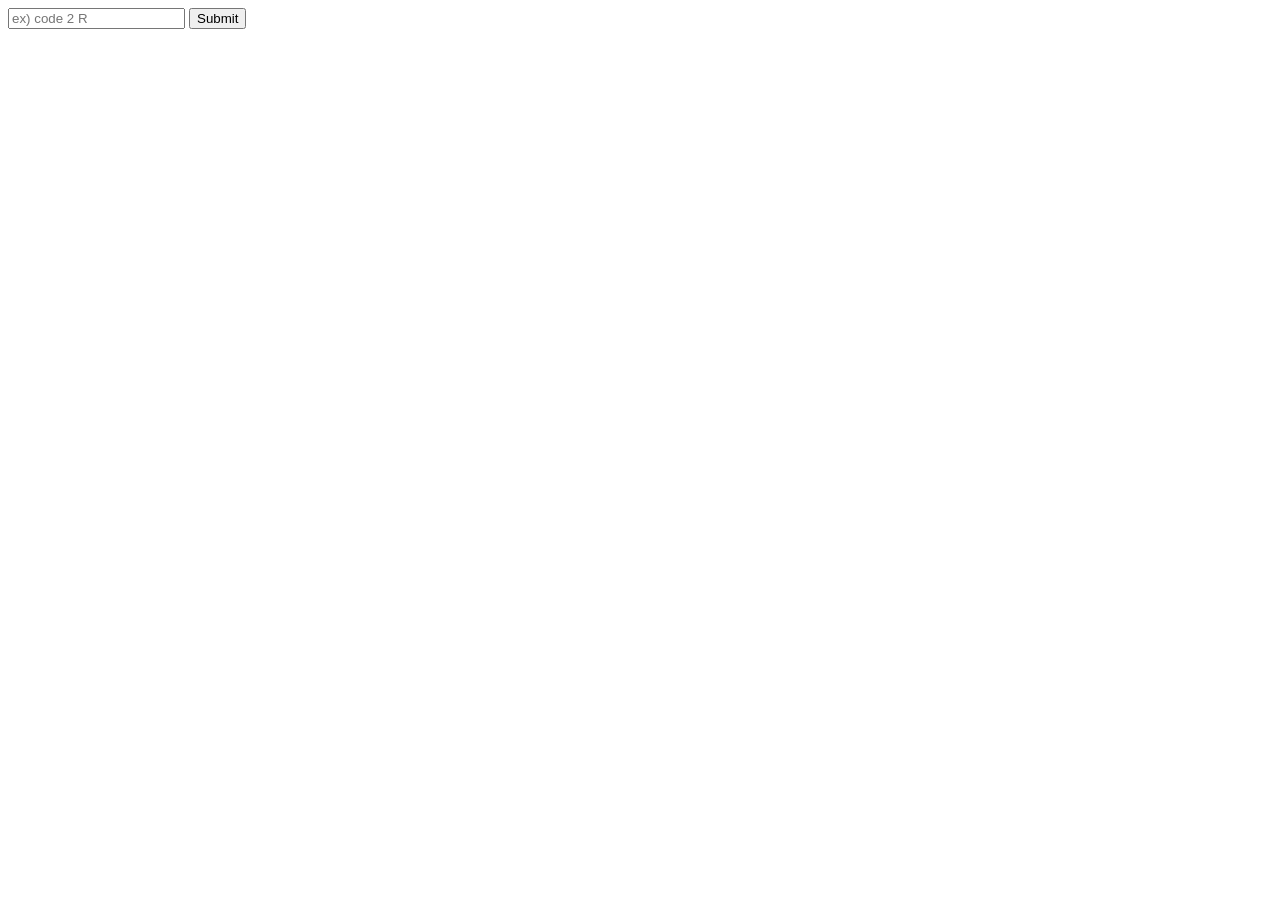
==== index.html @ bcd72dec "Move out the files from folder." ====
<!DOCTYPE html>
<html lang="en">
  <head>
    <meta charset="UTF-8" />
    <meta http-equiv="X-UA-Compatible" content="IE=edge" />
    <meta name="viewport" content="width=device-width, initial-scale=1.0" />
    <title>Step.1</title>
  </head>
  <body>
    <form class="input__form">
      <input class="input__value" placeholder="ex) code 2 R" />
      <button class="input__btn">Submit</button>
    </form>
    <main class="main__result"></main>
    <script src="move-string.js"></script>
  </body>
</html>
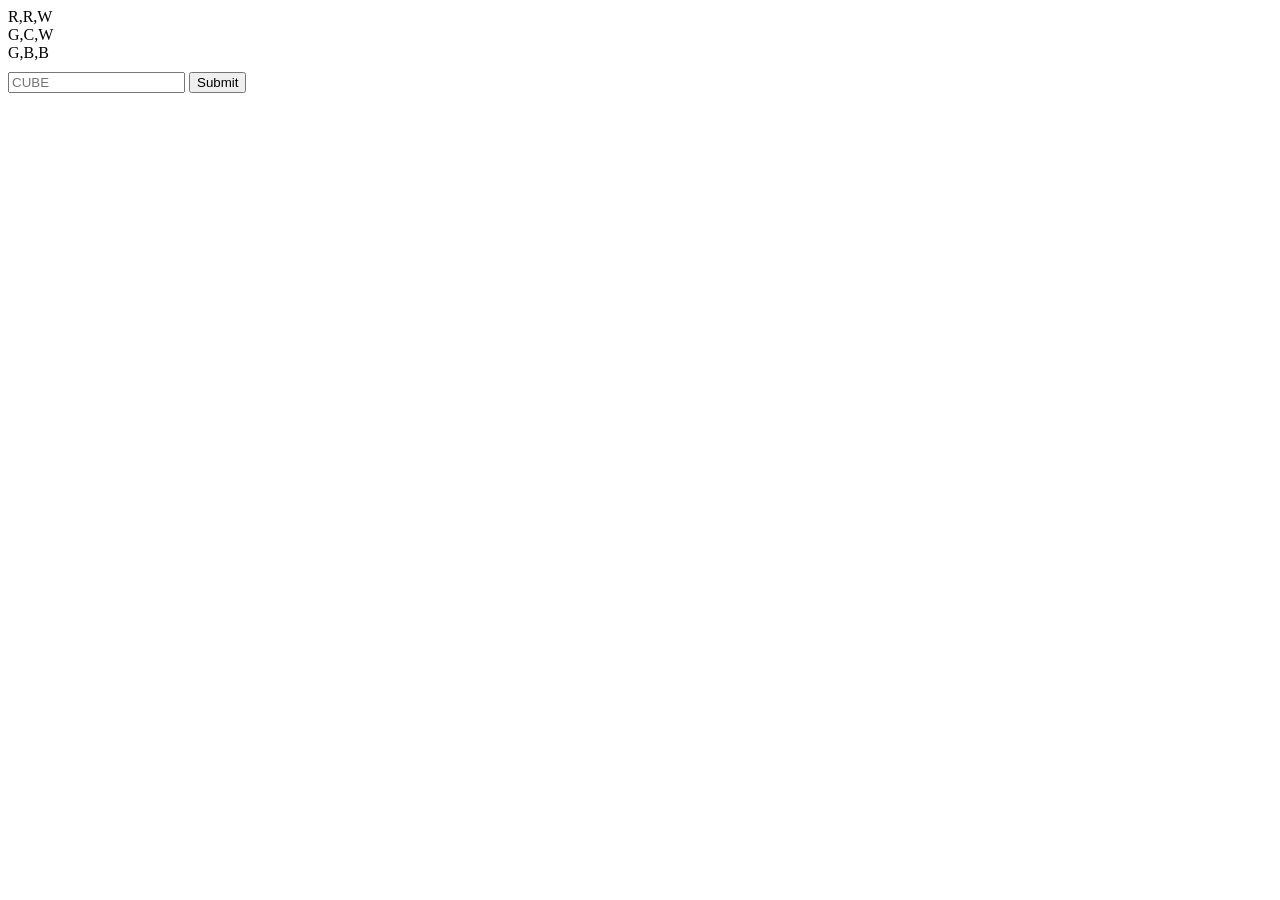
==== commit 74b004ad: "Created functions for step-2 All functions done. - should to write README. - should to do clear code" ====
--- a/index.html
+++ b/index.html
@@ -4,14 +4,16 @@
     <meta charset="UTF-8" />
     <meta http-equiv="X-UA-Compatible" content="IE=edge" />
     <meta name="viewport" content="width=device-width, initial-scale=1.0" />
-    <title>Step.1</title>
+    <link rel="stylesheet" href="css.css" />
+    <title>Step-2</title>
   </head>
   <body>
-    <form class="input__form">
-      <input class="input__value" placeholder="ex) code 2 R" />
+    <main class="main__cube"></main>
+    <form>
+      <input class="input__text" placeholder="CUBE" />
       <button class="input__btn">Submit</button>
     </form>
-    <main class="main__result"></main>
-    <script src="move-string.js"></script>
+    <div class="result"></div>
+    <script src="js.js"></script>
   </body>
 </html>
--- a/css.css
+++ b/css.css
@@ -0,0 +1,11 @@
+.main__cube {
+  margin-bottom: 10px;
+}
+
+form {
+  margin-bottom: 10px;
+}
+
+.result__column {
+  margin-bottom: 10px;
+}
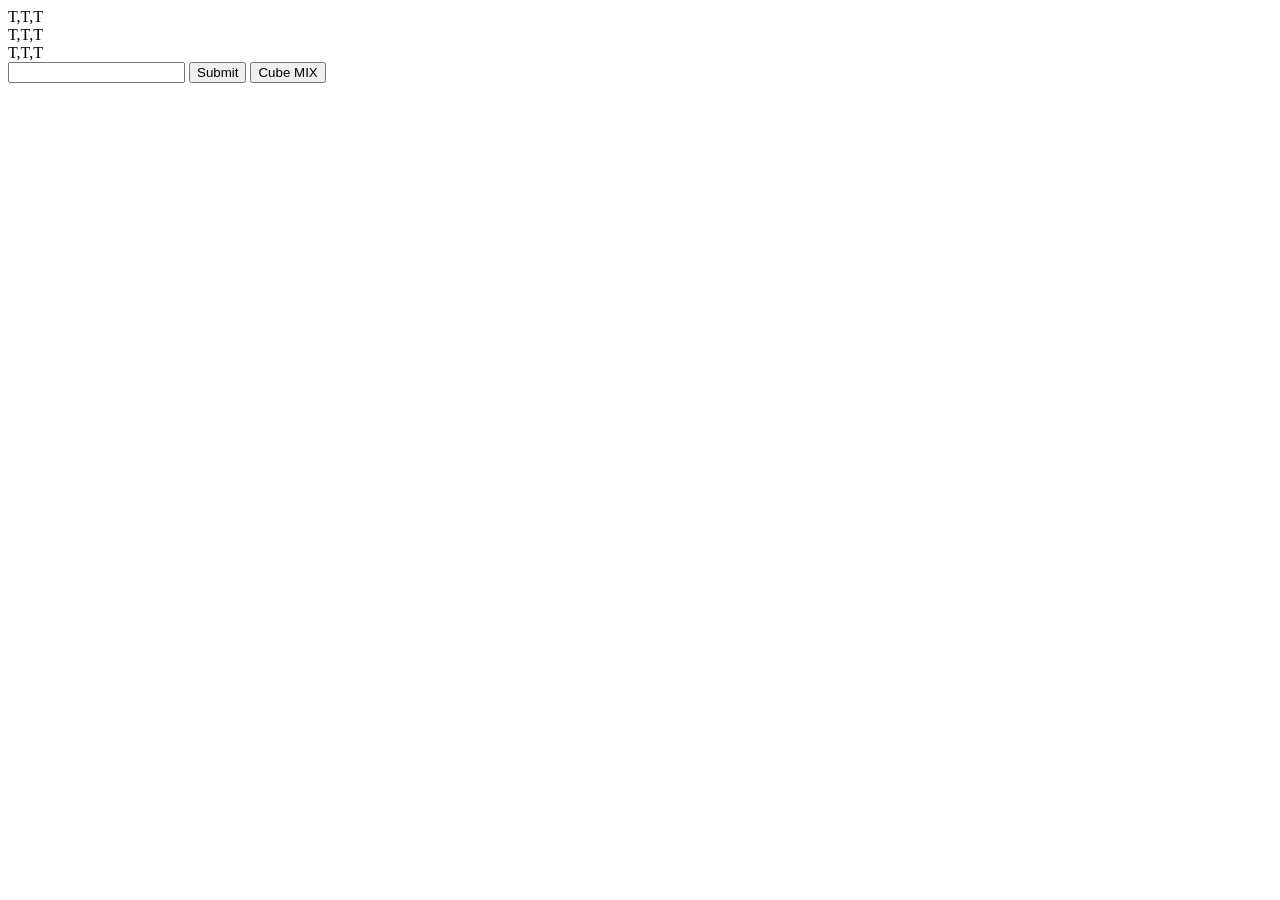
==== commit 135ce577: "Create step-3 - Create HTML" ====
--- a/index.html
+++ b/index.html
@@ -4,16 +4,23 @@
     <meta charset="UTF-8" />
     <meta http-equiv="X-UA-Compatible" content="IE=edge" />
     <meta name="viewport" content="width=device-width, initial-scale=1.0" />
+    <title>Step-3</title>
     <link rel="stylesheet" href="css.css" />
-    <title>Step-2</title>
   </head>
   <body>
-    <main class="main__cube"></main>
-    <form>
-      <input class="input__text" placeholder="CUBE" />
-      <button class="input__btn">Submit</button>
+    <main class="cube">
+      <div class="cube__top"></div>
+      <div class="cube__front"></div>
+      <div class="cube__left"></div>
+      <div class="cube__righr"></div>
+      <div class="cube__back"></div>
+      <div class="cube__bottom"></div>
+    </main>
+    <form class="form">
+      <input class="form__input" />
+      <button class="form__btn__submit">Submit</button>
+      <button class="form__btn__mix">Cube MIX</button>
     </form>
-    <div class="result"></div>
     <script src="js.js"></script>
   </body>
 </html>
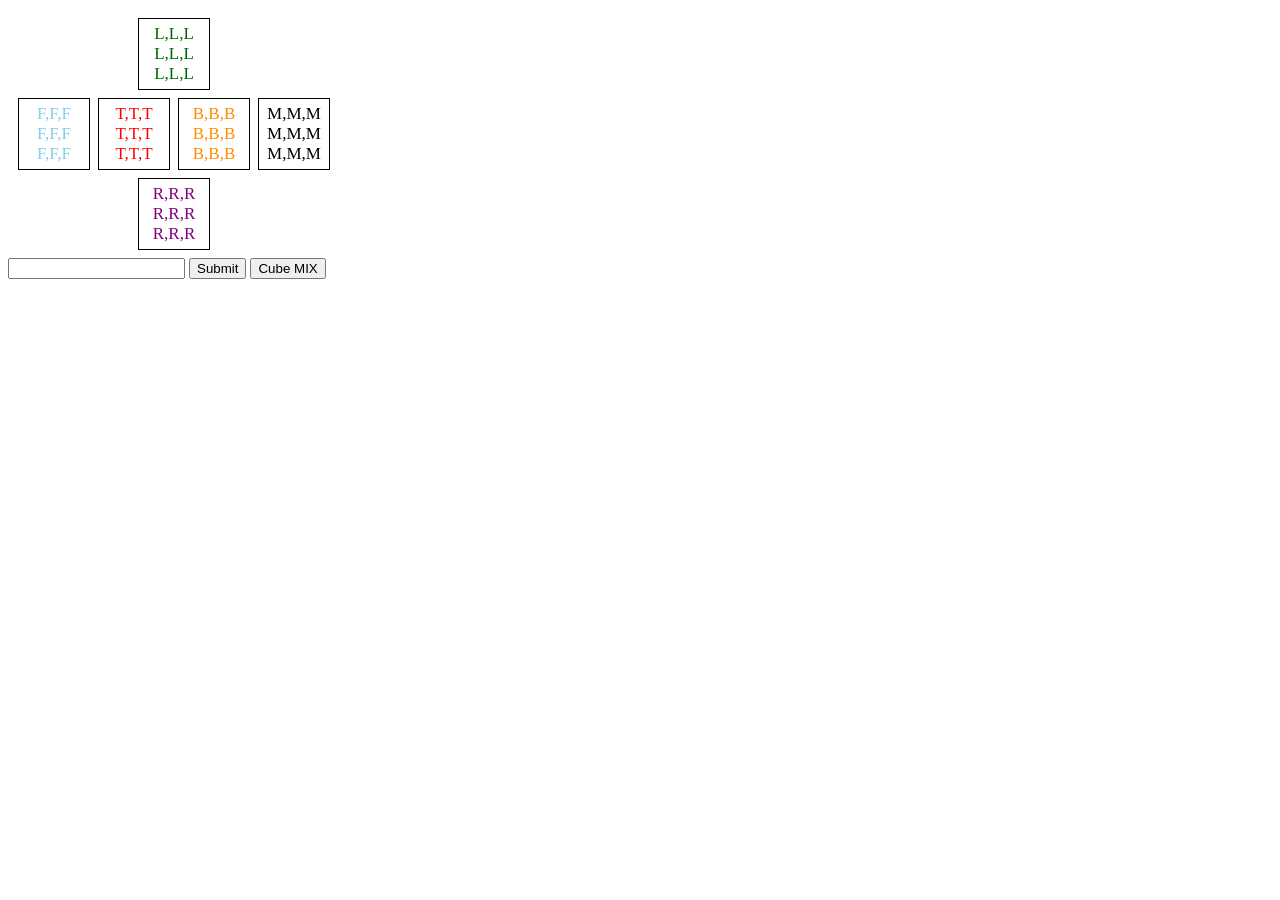
==== commit b3e56f60: "Create inputValue. - get inputValue by Array." ====
--- a/index.html
+++ b/index.html
@@ -12,7 +12,7 @@
       <div class="cube__top"></div>
       <div class="cube__front"></div>
       <div class="cube__left"></div>
-      <div class="cube__righr"></div>
+      <div class="cube__right"></div>
       <div class="cube__back"></div>
       <div class="cube__bottom"></div>
     </main>
--- a/css.css
+++ b/css.css
@@ -1,11 +1,60 @@
-.main__cube {
-  margin-bottom: 10px;
+.cube div {
+  margin: 10px;
+  width: 70px;
+  height: 70px;
+  display: flex;
+  justify-content: center;
+  align-items: center;
+  border: solid black 1px;
+  font-size: 17px;
 }
 
-form {
-  margin-bottom: 10px;
+.cube {
+  display: flex;
+  position: relative;
 }
 
-.result__column {
-  margin-bottom: 10px;
+.cube__top {
+  position: absolute;
+  color: red;
+  top: 80px;
+  left: 80px;
 }
+
+.cube__front {
+  position: absolute;
+  color: skyblue;
+  top: 80px;
+  left: 0;
+}
+
+.cube__left {
+  position: absolute;
+  color: darkgreen;
+  left: 120px;
+}
+
+.cube__right {
+  position: absolute;
+  color: purple;
+  left: 120px;
+  top: 160px;
+}
+
+.cube__back {
+  position: absolute;
+  color: darkorange;
+  top: 80px;
+  left: 160px;
+}
+
+.cube__bottom {
+  position: absolute;
+  color: black;
+  top: 80px;
+  left: 240px;
+}
+
+.form {
+  margin-top: 250px;
+}
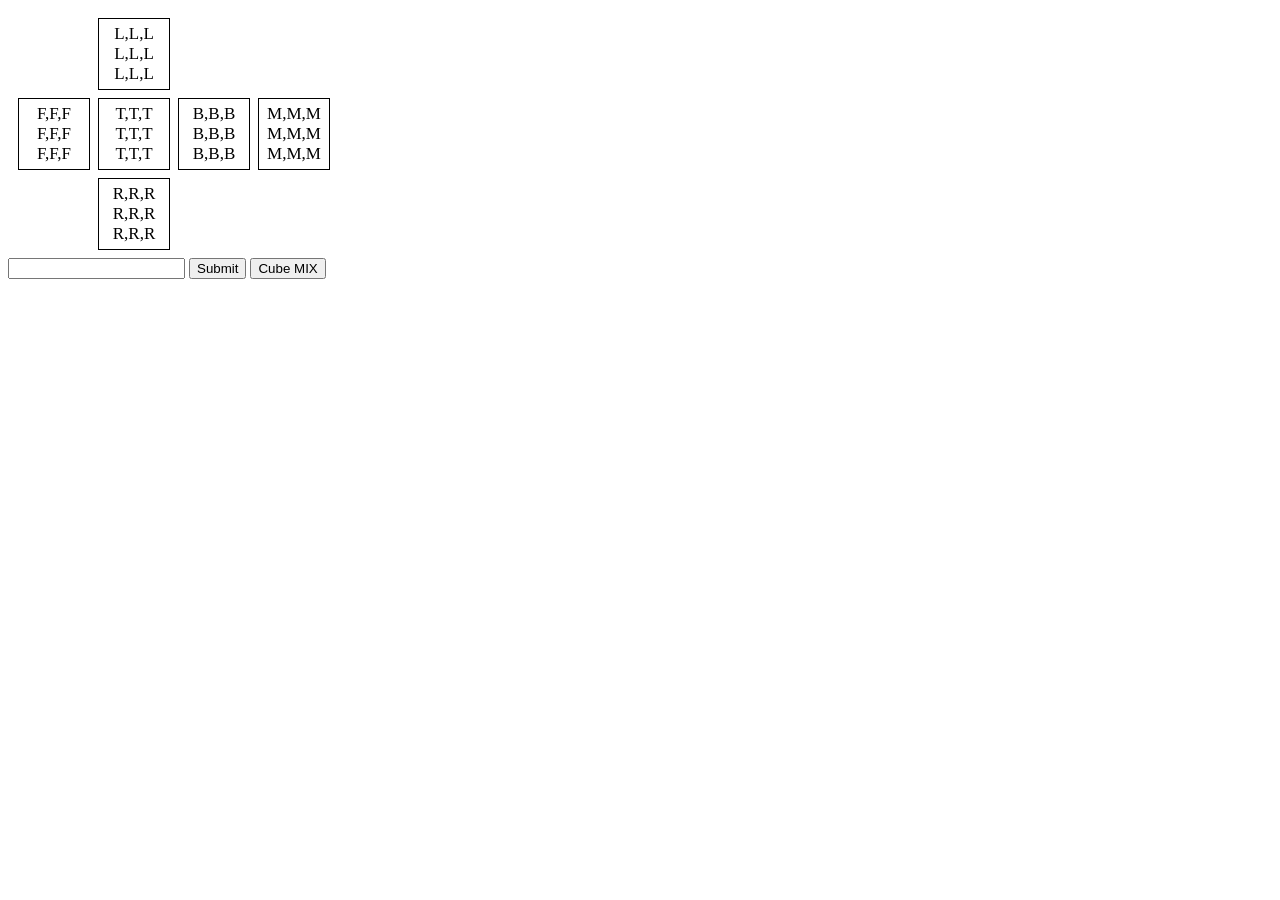
==== commit 7d82a7cc: "Created "Q" option. - Can quit the cube game. if input the "Q"." ====
--- a/index.html
+++ b/index.html
@@ -21,6 +21,7 @@
       <button class="form__btn__submit">Submit</button>
       <button class="form__btn__mix">Cube MIX</button>
     </form>
+    <div class="result"></div>
     <script src="js.js"></script>
   </body>
 </html>
--- a/css.css
+++ b/css.css
@@ -16,41 +16,35 @@
 
 .cube__top {
   position: absolute;
-  color: red;
   top: 80px;
   left: 80px;
 }
 
 .cube__front {
   position: absolute;
-  color: skyblue;
   top: 80px;
   left: 0;
 }
 
 .cube__left {
   position: absolute;
-  color: darkgreen;
-  left: 120px;
+  left: 80px;
 }
 
 .cube__right {
   position: absolute;
-  color: purple;
-  left: 120px;
+  left: 80px;
   top: 160px;
 }
 
 .cube__back {
   position: absolute;
-  color: darkorange;
   top: 80px;
   left: 160px;
 }
 
 .cube__bottom {
   position: absolute;
-  color: black;
   top: 80px;
   left: 240px;
 }
@@ -58,3 +52,26 @@
 .form {
   margin-top: 250px;
 }
+
+.T {
+  color: red;
+}
+.F {
+  color: skyblue;
+}
+.L {
+  color: darkgreen;
+}
+.R {
+  color: darkorange;
+}
+.B {
+  color: purple;
+}
+.M {
+  color: black;
+}
+
+.result {
+  margin-top: 50px;
+}
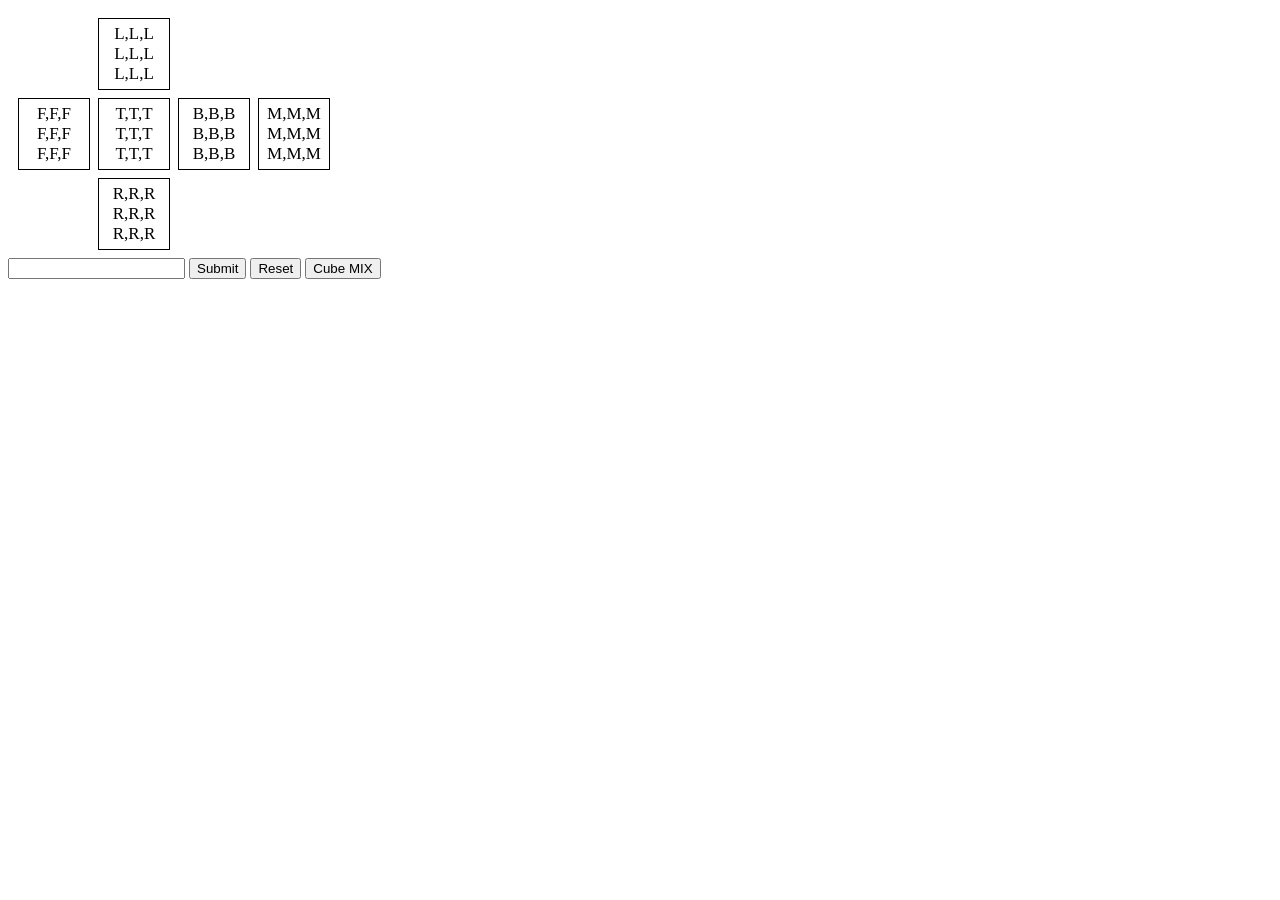
==== commit 2286548f: "Created RecordTime function. - You can see Total record time for cube game." ====
--- a/index.html
+++ b/index.html
@@ -19,6 +19,7 @@
     <form class="form">
       <input class="form__input" />
       <button class="form__btn__submit">Submit</button>
+      <button class="form__btn__reset">Reset</button>
       <button class="form__btn__mix">Cube MIX</button>
     </form>
     <div class="result"></div>
